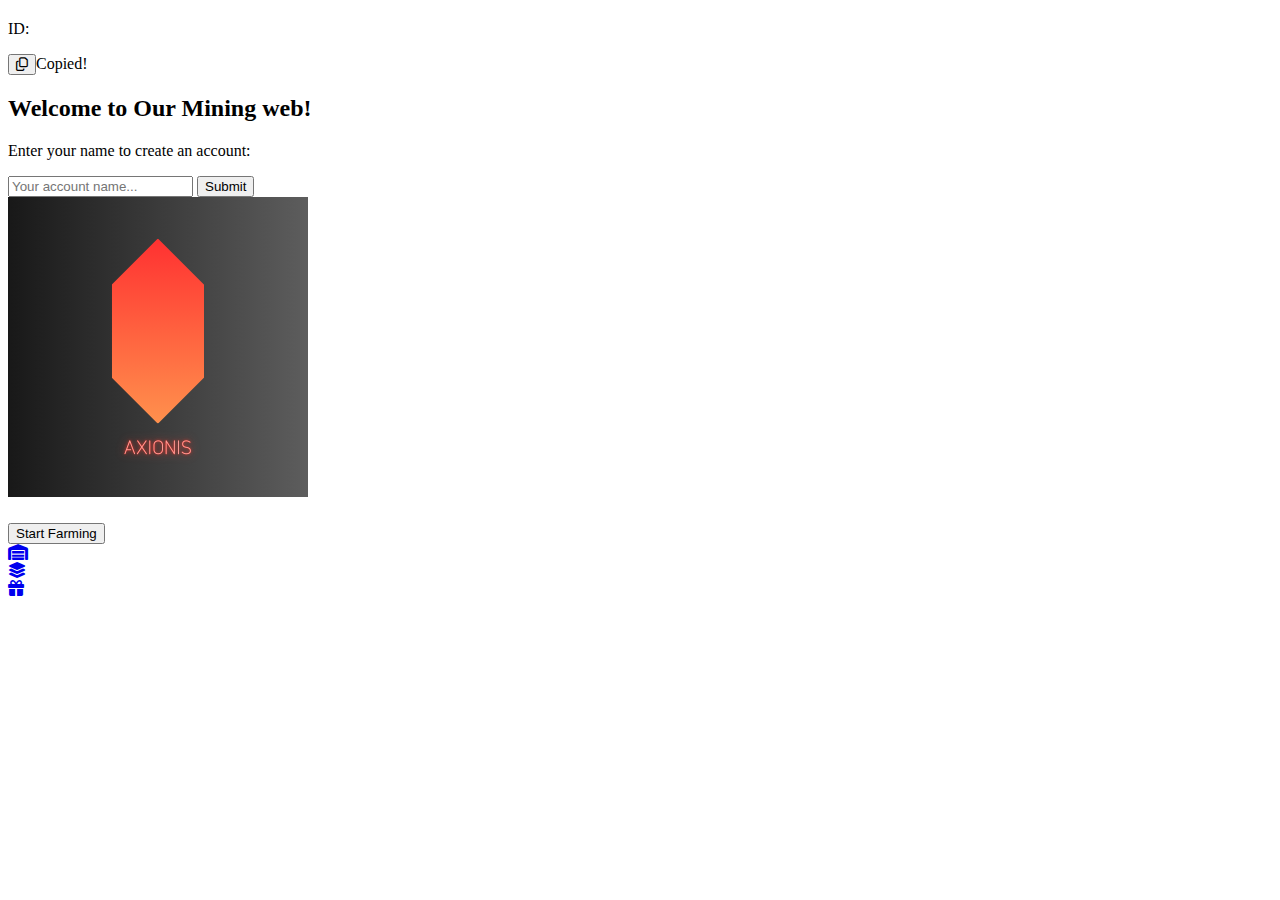
==== gift.html @ 9f29fe1e "dont share" ====
<!DOCTYPE html>
<html lang="en">
<head>
    <meta charset="UTF-8">
    <meta name="viewport" content="width=device-width, initial-scale=1.0">
    <title>Axionis</title>
    <link rel="shortcut icon" href="logo.png" type="image/x-icon">
    <link rel="stylesheet" href="airdrop.css">
    <link rel="stylesheet" href="globe.css">
    <link rel="stylesheet" href="https://cdnjs.cloudflare.com/ajax/libs/font-awesome/6.6.0/css/all.min.css">
</head>
<body>
    <nav class="navber">
        <h2 class="color" id="name"></h2>
        <div class="id_lvl">
            <div class="flex-copy">ID:<p id="textToCopy"></p><button id="copyButton"><i class="fa-regular fa-copy"></i></button><span id="copyMessage">Copied!</span></div>
            <!-- <p id="lvl"></p> -->
        </div>
    </nav>

    <div class="countdown_section">
        <h1>Update Date in</h1>
        <p>Join us for our special event happening soon! Don't miss out on the exciting activities we have planned. stay with us and enjoy our special event, note: 500000 users is required!</p>
        <div id="countdown">
            <div class="countdown_item">
                <span id="days"></span>
            </div>
            <div class="countdown_item">
                <span id="hours"></span>
            </div>
            <div class="countdown_item">
                <span id="minutes"></span>
            </div>
            <div class="countdown_item">
                <span id="seconds"></span>
            </div>
        </div>
    </div>
    
    
    <div class="feedback-form">
        <h3 class="color">NOTE: Wallet will be not used!</h3>
    </div>
    
    

    <!-- navigation -->
    <!-- Navigation section -->
    <div class="navigation">
        <div class="home_icon">
           <a href="index.html"><i class="fa-solid fa-warehouse color "></i></a>
        </div>
        <div class="home_icon">
           <a href="tasks.html"><i class="fa-solid fa-layer-group color"></i></a>
        </div>
        <div class="home_icon">
           <a href="airdrop.html"><i class="fa-solid fa-gift color active"></i></a>
        </div>
   </div>

    <script src="globe.js"></script>
    <script src="airdrop.js"></script>
</body>
</html>
---- airdrop.css ----
.feedback-form {
    padding: 20px;
    border-radius: 10px;
    text-align: center;
    margin: 50px 0;
  }
  
  .feedback-form h2 {
    color: white;
  }
  
  .feedback-form label {
    color: white;
    display: block;
    margin-bottom: 10px;
  }
  
  .feedback-form input[type="text"] {
    padding: 10px;
    border-radius: 8px;
    border: 1px solid #ddd;
    width: 300px;
  }
  .label{
    margin-top: 10px;
  }
  .feedback-form button {
    padding: 10px 20px;
    background-color: #7ed957;
    color: white;
    border: none;
    border-radius: 5px;
    cursor: pointer;
    box-shadow: 0px 4px 15px #7ed957;
  }
  
  .feedback-form button:hover {
    background-color: #0088cc;
  }
  
  /* Accordion Styling */
  .accordion {
    max-width: 400px;
    margin: 80px auto;
  }
  
  .accordion-item {
    margin-bottom: 10px;
  }
  
  .accordion-header {
    background-color: #000;
    color: white;
    padding: 10px;
    text-align: left;
    font-size: 20px;
    font-weight: bold;
    border: none;
    outline: none;
    cursor: pointer;
    border-radius: 10px;
    transition: background-color 0.3s ease;
    box-shadow: 0px 4px 10px rgba(137, 151, 140, 0.5);
    display: flex;
    justify-content: space-between;
    align-items: center;
    position: fixed;
    top: 60px;
    right: 10px;
  }
  .accordion-header i{
    font-size: 20px;
  }
  
  /* Hover effect */
  .accordion-header:hover {
    background-color: #1b1d32;
  }
  
  /* Accordion Body */
  .accordion-body {
    position: fixed;
    top: 120px;
    right: 10px;
    padding: 15px;
    background-color: #000;
    display: none;
    color: white;
    border-radius: 0 0 10px 10px;
    font-size: 10px;
    line-height: 1.6;
    box-shadow: 0px 4px 10px rgba(137, 151, 140, 0.5);
  }
  
  /* Active class to show the accordion body */
  .accordion-header.active + .accordion-body {
    display: block;
  }
  
  /* Responsive Design */
  @media (max-width: 768px) {
    .about_section p {
        max-width: 100%;
        padding: 0 20px;
    }
  
    .feedback-form input[type="text"] {
        width: 100%;
        margin-bottom: 10px;
    }
  
    .accordion-header {
        font-size: 16px;
        padding: 12px;
    }
  
    .accordion-body {
        font-size: 14px;
        padding: 10px;
    }
  }
  .countdown_section {
    text-align: center;
    /* color: #fff; */
    /* background-color: #fff; */
    box-shadow: 4px 4px 15px #7d3737;
    padding: 40px;
    border-radius: 10px;
    margin: 20px auto;
    max-width: 400px;
  }
  
  .countdown_section h1 {
    font-size: 20px;
    margin-bottom: 10px;
  }
  
  .countdown_section p {
    margin-bottom: 20px;
    font-size: 13px;
  }
  
  #countdown {
    display: flex;
    justify-content: center;
  }
  
  .countdown_item {
    margin: 0 10px;
    text-align: center;
  }
  
  .countdown_item span {
    font-size: 24px;
    font-weight: bold;
    color: #da1d1d;
  }
  
  .countdown_item p {
    font-size: 14px;
  }
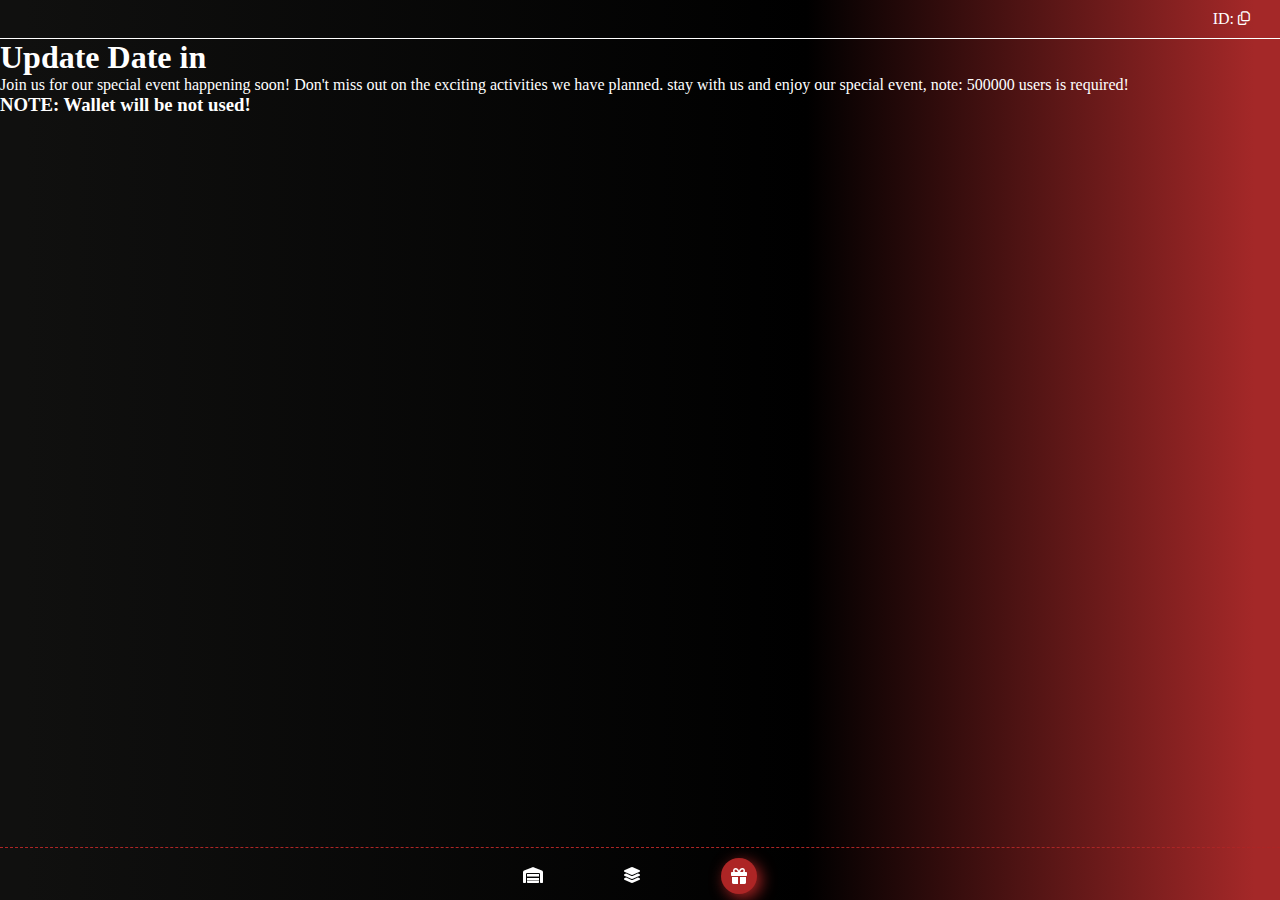
==== commit 081df40a: "Add files via upload" ====
--- a/gift.html
+++ b/gift.html
@@ -5,8 +5,8 @@
     <meta name="viewport" content="width=device-width, initial-scale=1.0">
     <title>Axionis</title>
     <link rel="shortcut icon" href="logo.png" type="image/x-icon">
-    <link rel="stylesheet" href="airdrop.css">
-    <link rel="stylesheet" href="globe.css">
+    <link rel="stylesheet" href="css/airdrop.css">
+    <link rel="stylesheet" href="css/globe.css">
     <link rel="stylesheet" href="https://cdnjs.cloudflare.com/ajax/libs/font-awesome/6.6.0/css/all.min.css">
 </head>
 <body>
@@ -58,7 +58,7 @@
         </div>
    </div>
 
-    <script src="globe.js"></script>
-    <script src="airdrop.js"></script>
+    <script src="js/airdrop.js"></script>
+    <script src="js/globe.js"></script>
 </body>
 </html>--- a/css/globe.css
+++ b/css/globe.css
@@ -0,0 +1,82 @@
+/* @import url('https://fonts.googleapis.com/css2?family=Indie+Flower&display=swap'); */
+*{
+    padding: 0;
+    margin: 0;
+    box-sizing: border-box;
+    font-family: cursive;
+}
+a{
+  text-decoration: none;
+  color: #000;
+}
+body{
+  background: rgb(16,16,15);
+  background: linear-gradient(90deg, rgba(16,16,15,1) 2%, rgba(0,0,0,1) 63%, rgba(164,40,40,1) 98%);
+  color: #fff;
+}
+.color{
+  color: #fff;
+}
+.navber h1{
+    font-size: xx-large;
+}
+.navber h5{
+    font-size: larger;
+}
+.navber{
+    padding: 10px 30px 10px 30px;
+    display: flex;
+    justify-content: space-between;
+    align-items: center;
+    border-bottom: 1px solid white;
+ }
+.id_lvl{
+    display: flex;
+    flex-direction: column;
+    position: relative;
+  }
+  .flex-copy{
+    display: flex;
+    justify-content: center;
+    align-items: center;
+  }
+  #copyButton{
+    margin-left: 4px;
+    border: none;
+    background-color: transparent;
+    color: #fff;
+  }
+  #copyMessage {
+    position: absolute;
+    bottom: 1px;
+    left: 50%;
+    transform: translateX(-50%);
+    background-color: #333;
+    color: #fff;
+    padding: 5px;
+    border-radius: 5px;
+    font-size: 12px;
+    display: none;
+  }
+  .active{
+    box-shadow: 4px 4px 15px #ad2525;
+    background-color: #ad2525;
+    padding: 10px;
+    border-radius: 20px;
+    border: none;
+  }
+  .navigation{
+    position: fixed;
+    /* background: white; */
+    background: rgb(16,16,15);
+    background: linear-gradient(90deg, rgba(16,16,15,1) 2%, rgba(0,0,0,1) 63%, rgba(164,40,40,1) 98%);
+    bottom: -4px;
+    left: 0;
+    right: 0;
+    display: flex;
+    justify-content: center;
+    align-items: center;
+    padding: 10px;
+    gap: 80px;
+    border-top: 1px dashed #ad2525;
+  }
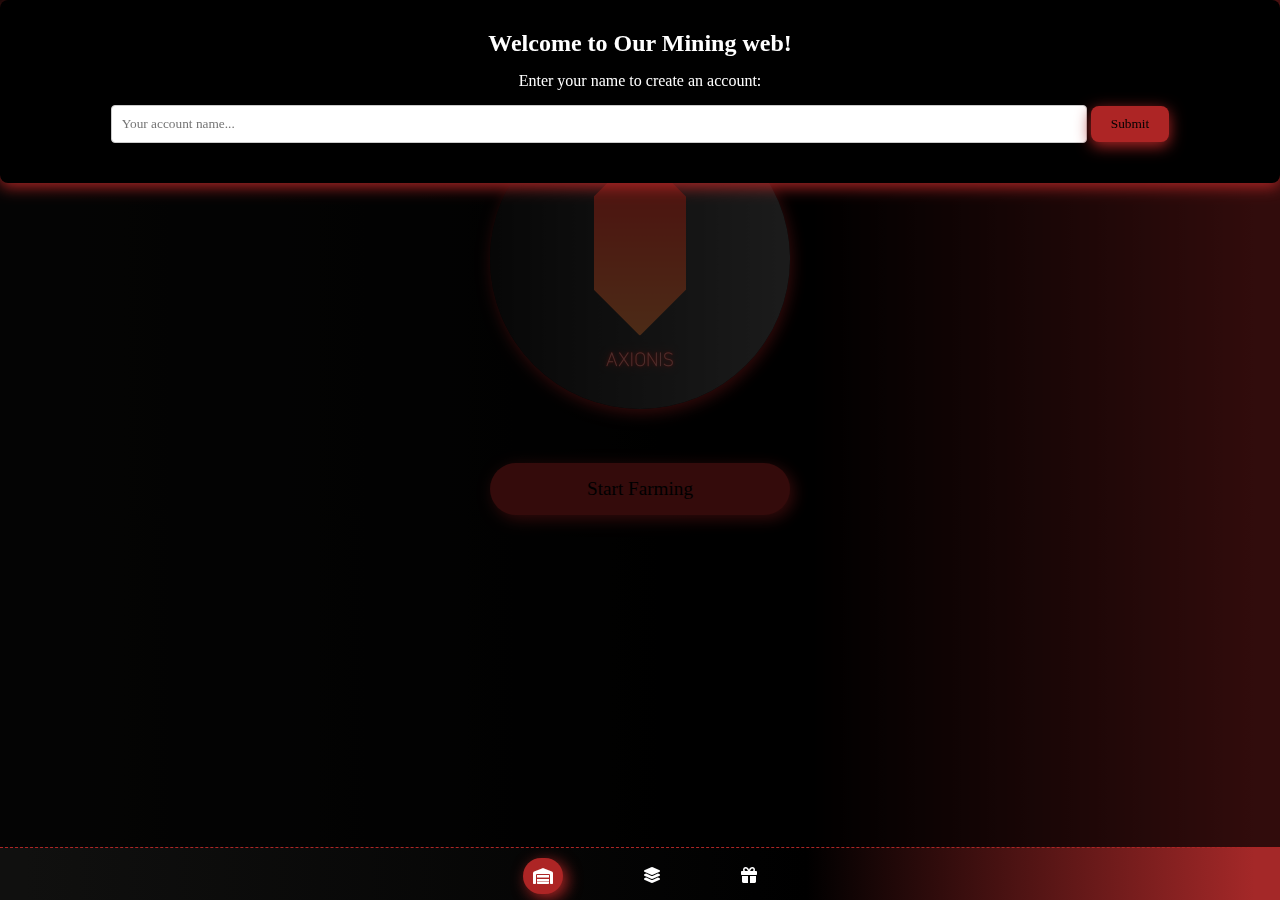
==== commit 0f3edcf3: "Update gift.html" ====
--- a/gift.html
+++ b/gift.html
@@ -54,11 +54,11 @@
            <a href="tasks.html"><i class="fa-solid fa-layer-group color"></i></a>
         </div>
         <div class="home_icon">
-           <a href="airdrop.html"><i class="fa-solid fa-gift color active"></i></a>
+           <a href="gift.html"><i class="fa-solid fa-gift color active"></i></a>
         </div>
    </div>
 
     <script src="js/airdrop.js"></script>
     <script src="js/globe.js"></script>
 </body>
-</html>+</html>
--- a/css/airdrop.css
+++ b/css/airdrop.css
@@ -0,0 +1,161 @@
+.feedback-form {
+    padding: 20px;
+    border-radius: 10px;
+    text-align: center;
+    margin: 50px 0;
+  }
+  
+  .feedback-form h2 {
+    color: white;
+  }
+  
+  .feedback-form label {
+    color: white;
+    display: block;
+    margin-bottom: 10px;
+  }
+  
+  .feedback-form input[type="text"] {
+    padding: 10px;
+    border-radius: 8px;
+    border: 1px solid #ddd;
+    width: 300px;
+  }
+  .label{
+    margin-top: 10px;
+  }
+  .feedback-form button {
+    padding: 10px 20px;
+    background-color: #0088cc;
+    color: white;
+    border: none;
+    border-radius: 5px;
+    cursor: pointer;
+    box-shadow: 0px 4px 15px #0088cc;
+  }
+  
+  .feedback-form button:hover {
+    background-color: #0088cc;
+  }
+  
+  /* Accordion Styling */
+  .accordion {
+    max-width: 400px;
+    margin: 80px auto;
+  }
+  
+  .accordion-item {
+    margin-bottom: 10px;
+  }
+  
+  .accordion-header {
+    background-color: #000;
+    color: white;
+    padding: 10px;
+    text-align: left;
+    font-size: 20px;
+    font-weight: bold;
+    border: none;
+    outline: none;
+    cursor: pointer;
+    border-radius: 10px;
+    transition: background-color 0.3s ease;
+    box-shadow: 0px 4px 10px rgba(137, 151, 140, 0.5);
+    display: flex;
+    justify-content: space-between;
+    align-items: center;
+    position: fixed;
+    top: 60px;
+    right: 10px;
+  }
+  .accordion-header i{
+    font-size: 20px;
+  }
+  
+  /* Hover effect */
+  .accordion-header:hover {
+    background-color: #1b1d32;
+  }
+  
+  /* Accordion Body */
+  .accordion-body {
+    position: fixed;
+    top: 120px;
+    right: 10px;
+    padding: 15px;
+    background-color: #000;
+    display: none;
+    color: white;
+    border-radius: 0 0 10px 10px;
+    font-size: 10px;
+    line-height: 1.6;
+    box-shadow: 0px 4px 10px rgba(137, 151, 140, 0.5);
+  }
+  
+  /* Active class to show the accordion body */
+  .accordion-header.active + .accordion-body {
+    display: block;
+  }
+  
+  /* Responsive Design */
+  @media (max-width: 768px) {
+    .about_section p {
+        max-width: 100%;
+        padding: 0 20px;
+    }
+  
+    .feedback-form input[type="text"] {
+        width: 100%;
+        margin-bottom: 10px;
+    }
+  
+    .accordion-header {
+        font-size: 16px;
+        padding: 12px;
+    }
+  
+    .accordion-body {
+        font-size: 14px;
+        padding: 10px;
+    }
+  }
+  .countdown_section {
+    text-align: center;
+    /* color: #fff; */
+    /* background-color: #fff; */
+    box-shadow: 4px 4px 15px #d4d5d0;
+    padding: 40px;
+    border-radius: 10px;
+    margin: 20px auto;
+    max-width: 400px;
+  }
+  
+  .countdown_section h1 {
+    font-size: 20px;
+    margin-bottom: 10px;
+  }
+  
+  .countdown_section p {
+    margin-bottom: 20px;
+    font-size: 13px;
+  }
+  
+  #countdown {
+    display: flex;
+    justify-content: center;
+  }
+  
+  .countdown_item {
+    margin: 0 10px;
+    text-align: center;
+  }
+  
+  .countdown_item span {
+    font-size: 24px;
+    font-weight: bold;
+    color: #9f2e2e;
+  }
+  
+  .countdown_item p {
+    font-size: 14px;
+  }